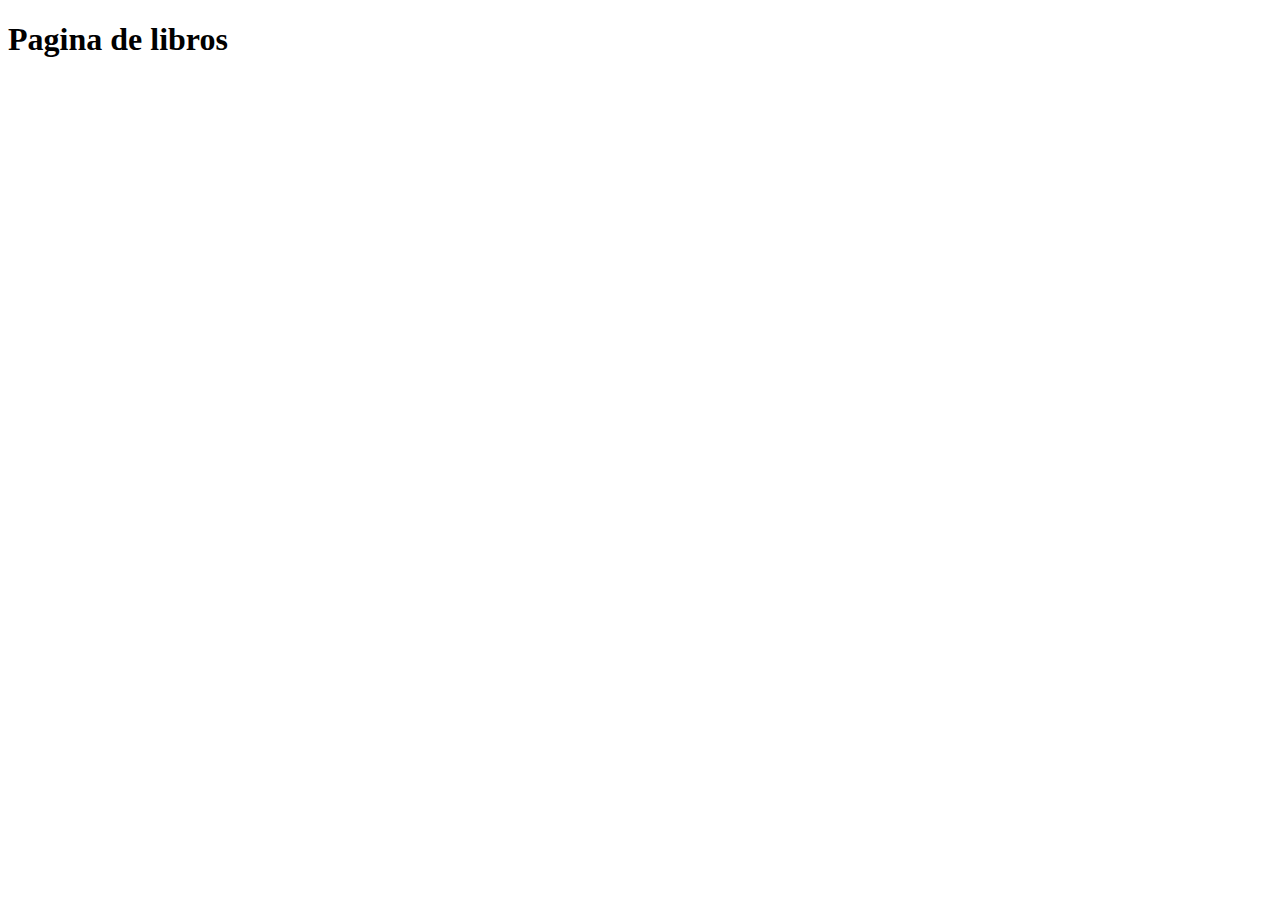
==== pages/libros.html @ 3f731b00 "m2" ====
<!DOCTYPE html>
<html lang="en">
<head>
    <meta charset="UTF-8">
    <meta name="viewport" content="width=device-width, initial-scale=1.0">
    <title>Document</title>
    <link rel="stylesheet" href="../assets/css/estilos.css tipe="text/css">
</head>
<body>
    <h1 class="miJumbo">Pagina de libros</h1>
</body>
</html>
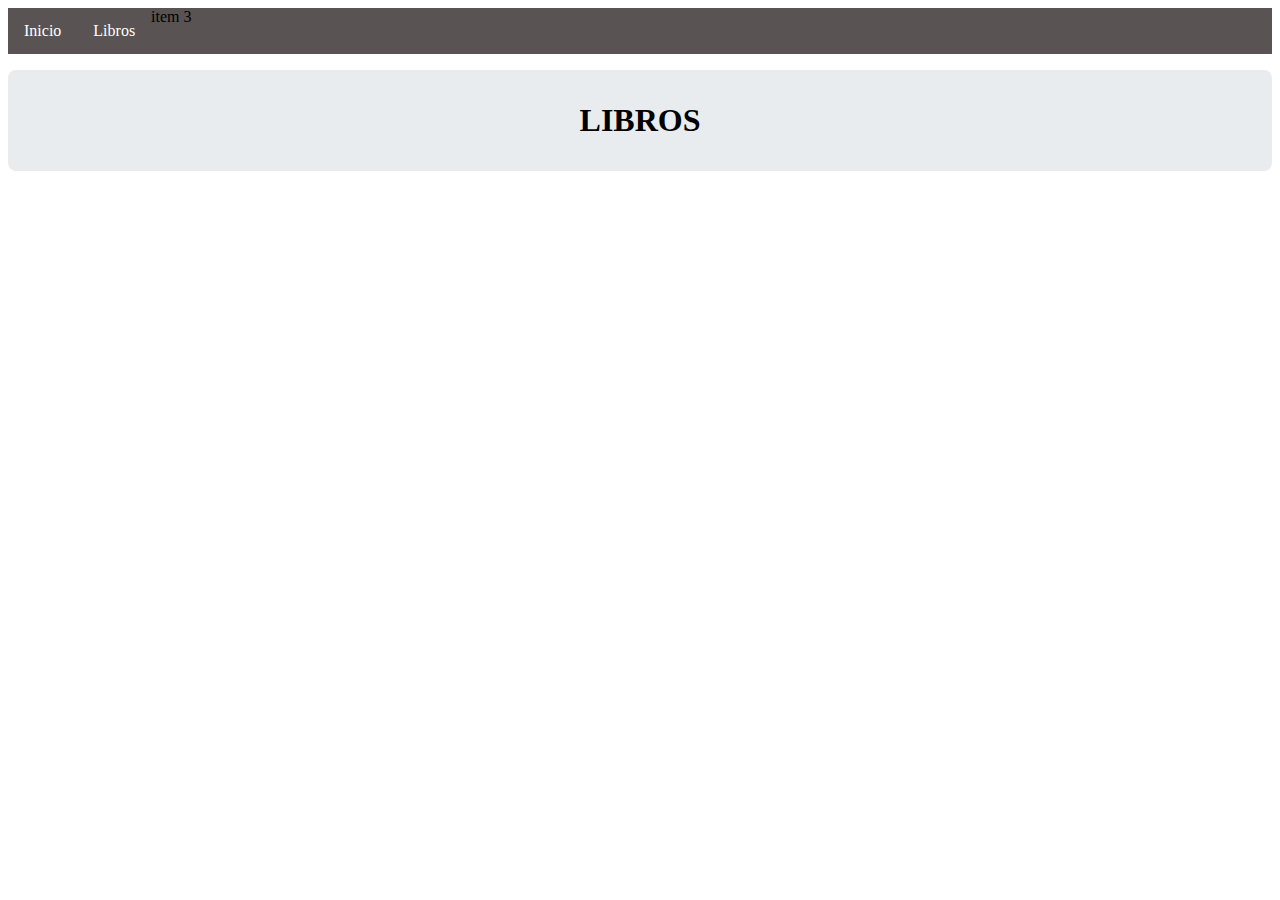
==== commit a8aa57a3: "t1" ====
--- a/pages/libros.html
+++ b/pages/libros.html
@@ -4,9 +4,21 @@
     <meta charset="UTF-8">
     <meta name="viewport" content="width=device-width, initial-scale=1.0">
     <title>Document</title>
-    <link rel="stylesheet" href="../assets/css/estilos.css tipe="text/css">
+    <link rel="stylesheet" href="../assets/css/estilos.css" tipe="text/css">
 </head>
 <body>
-    <h1 class="miJumbo">Pagina de libros</h1>
+    
+    <header>
+        <nav>
+            <ul>
+                <li> <a href="../index.html">Inicio</a></li>
+                <li><a href="#">Libros</a></li>
+                <li> item 3</li>
+                
+            </ul>
+        </nav>
+    </header>
+    <h1 class="miJumbo">LIBROS</h1>
+    
 </body>
 </html>--- a/assets/css/estilos.css
+++ b/assets/css/estilos.css
@@ -0,0 +1,38 @@
+ul {
+    margin: 0;
+    padding: 0;
+    overflow: hidden;
+    list-style-type: none;
+    background-color: #595353;
+  }
+  
+  li {
+    float: left;
+  }
+  
+  li a {
+    color: white;
+    display: block;
+    padding: 14px 16px; /* Arriba y abajo 14, izquierda y derecha 16 */
+    text-decoration: none;
+  }
+  
+  li a:hover {
+    background-color: #328ac4;
+  }
+  
+  .activo {
+    background-color: #2bc6f5;
+  }
+  
+  .derecha {
+    float: right;
+  }
+  
+  .miJumbo {
+    margin-top: 1rem;
+    padding: 32px 16px;
+    background-color: #e9ecef;
+    border-radius: 0.5rem;
+    text-align: center;
+  }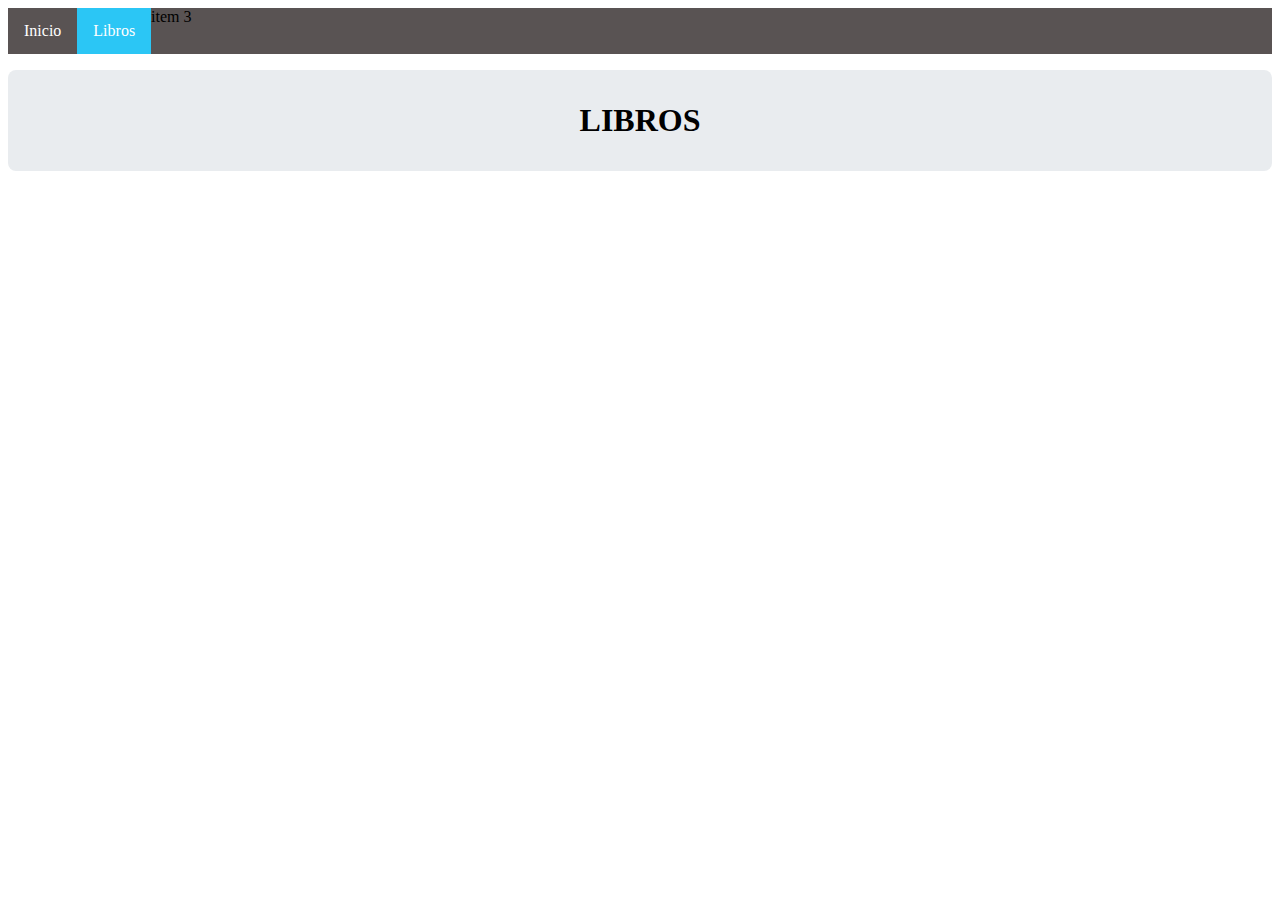
==== commit 4f7e85a1: "t2" ====
--- a/pages/libros.html
+++ b/pages/libros.html
@@ -12,7 +12,7 @@
         <nav>
             <ul>
                 <li> <a href="../index.html">Inicio</a></li>
-                <li><a href="#">Libros</a></li>
+                <li><a class="activo" href="#">Libros</a></li>
                 <li> item 3</li>
                 
             </ul>
